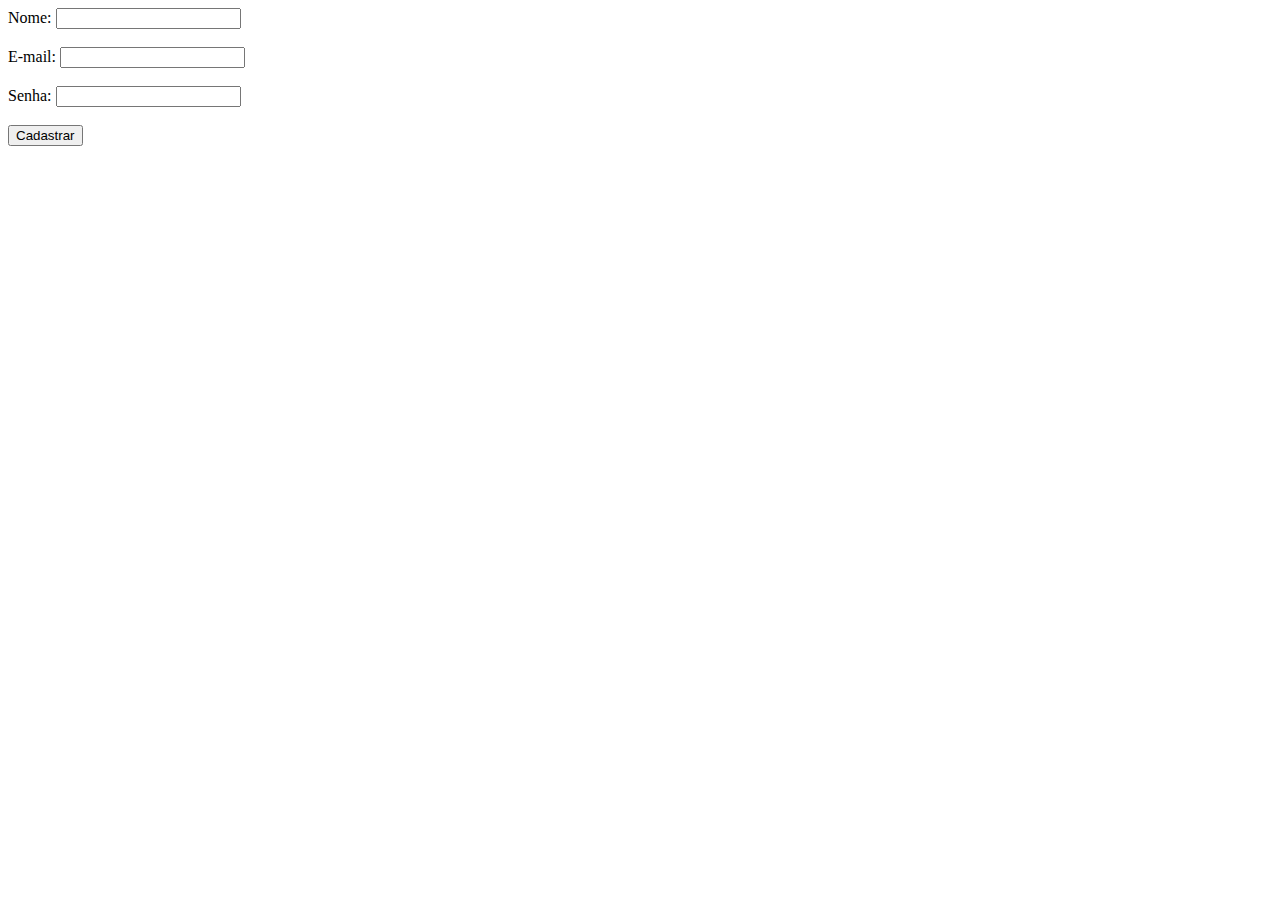
==== cadastro.html @ 53976408 "Adicionado arquivo cadastro.html com formulário de cadastro" ====
<!DOCTYPE html>
<html lang="pt-br">
<head>
    <meta charset="UTF-8">
    <meta name="viewport" content="width=device-width, initial-scale=1.0">
    <title>Formulário de Cadastro</title>
</head>
<body>
    <form action="#" method="post">
        <label for="nome">Nome:</label>
        <input type="text" id="nome" name="nome"><br><br>

        <label for="email">E-mail:</label>
        <input type="email" id="email" name="email"><br><br>

        <label for="senha">Senha:</label>
        <input type="password" id="senha" name="senha"><br><br>

        <button type="submit">Cadastrar</button>
    </form>
</body>
</html>
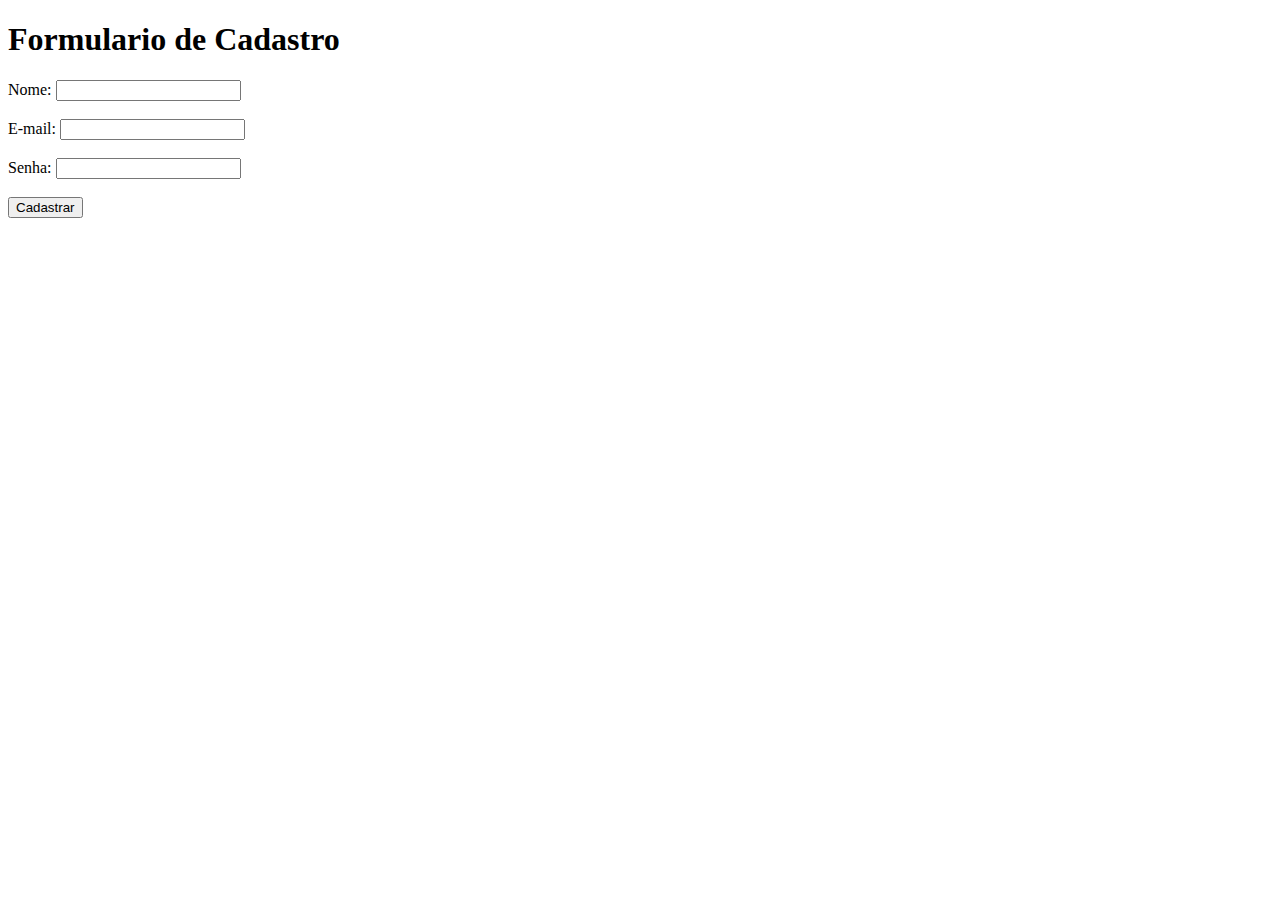
==== commit 0d0064c4: "Adicionado título ao formulário de cadastro" ====
--- a/cadastro.html
+++ b/cadastro.html
@@ -6,6 +6,7 @@
     <title>Formulário de Cadastro</title>
 </head>
 <body>
+    <h1> Formulario de Cadastro</h1>
     <form action="#" method="post">
         <label for="nome">Nome:</label>
         <input type="text" id="nome" name="nome"><br><br>
